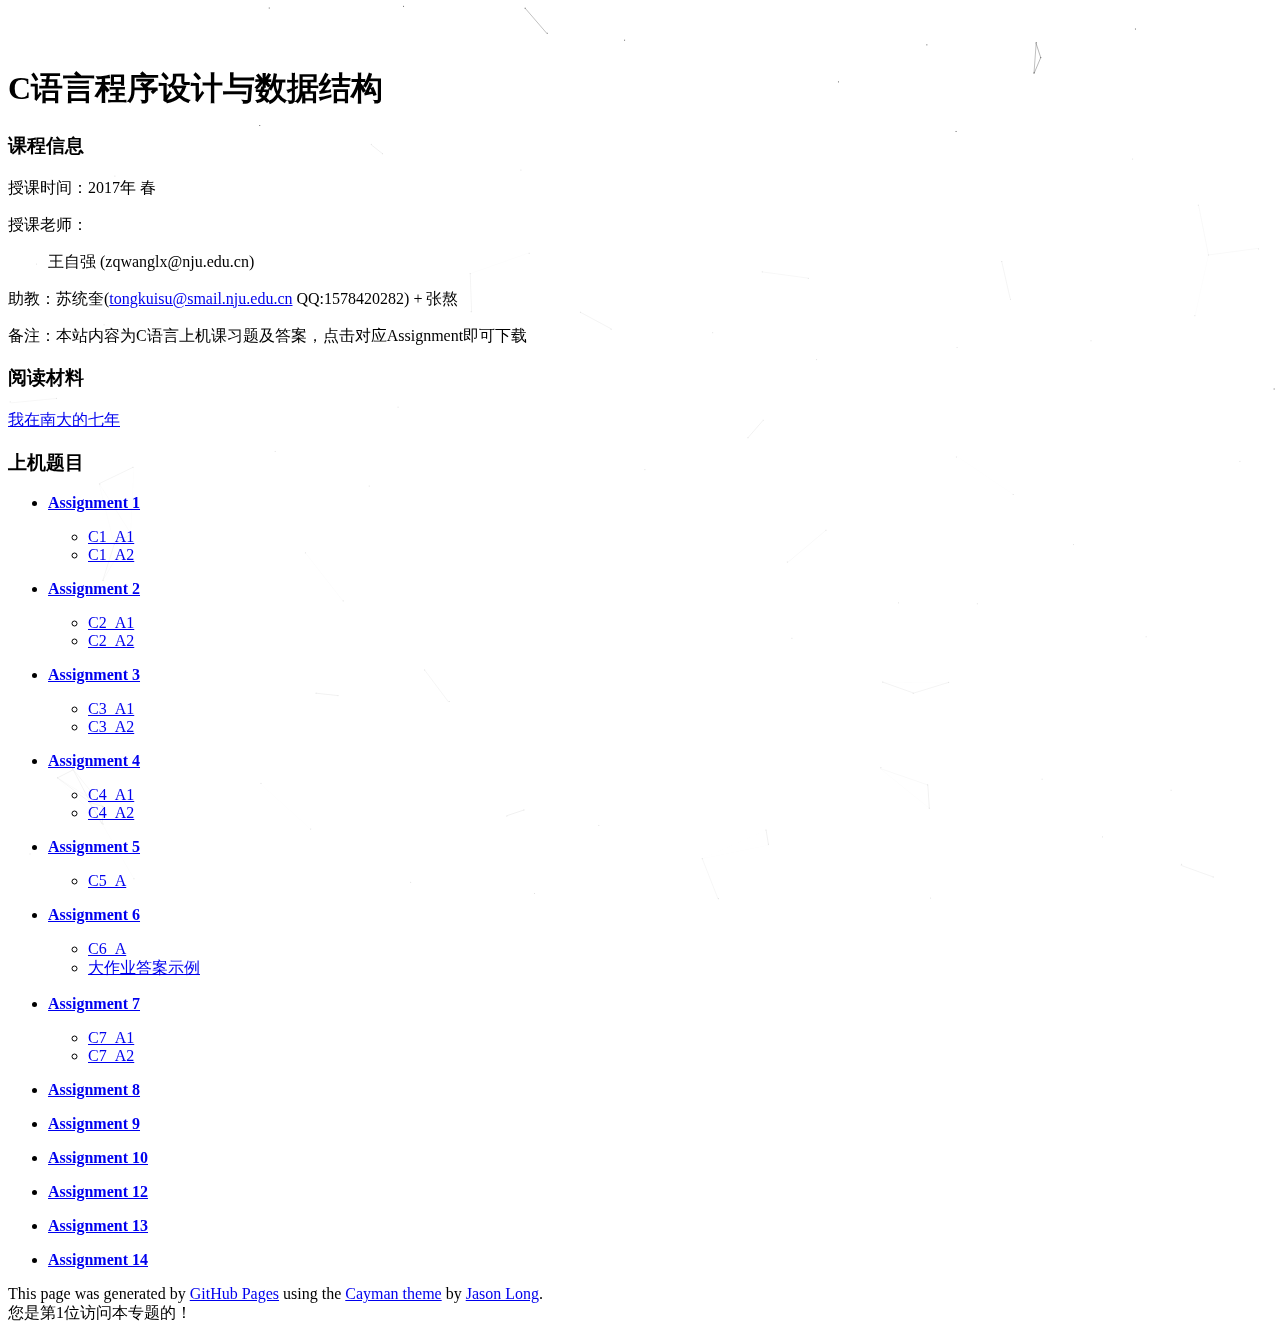
==== contents/c/c.html @ 4b72fead "Update c.html" ====
<!DOCTYPE html>
<html lang="en-us">
<head>
    <meta charset="UTF-8">
    <title>C语言程序设计与数据结构</title>
    <meta name="viewport" content="width=device-width, initial-scale=1">
    <link rel="stylesheet" type="text/css" href="../../stylesheets/normalize.css" media="screen">
    <link href='../../stylesheets/googleapi_font.css' rel='stylesheet' type='text/css'>
    <!-- <link href='https://fonts.googleapis.com/css?family=Open+Sans:400,700' rel='stylesheet' type='text/css'> -->
    <link rel="stylesheet" type="text/css" href="../../stylesheets/stylesheet.css" media="screen">
    <link rel="stylesheet" type="text/css" href="../../stylesheets/github-light.css" media="screen">
    <script src="../../qrgen.js"></script>
    <!-- <script src="https://gera2ld.github.io/jsqrgen/qrgen.js"></script> -->
    <script src="../../qr_page.js"></script>
    <style>
        .modalDialog {
            position: fixed;
            font-family: Arial, Helvetica, sans-serif;
            top: 0;
            right: 0;
            bottom: 0;
            left: 0;
            background: rgba(0,0,0,0.8);
            z-index: 99999;
            opacity:0;
            -webkit-transition: opacity 200ms ease-in;
            -moz-transition: opacity 200ms ease-in;
            transition: opacity 200ms ease-in;
            pointer-events: none;
            padding-top:2%;
            padding-bottom: 2%;
            text-align: center;
        }

        .modalDialog:target {
            opacity:1;
            pointer-events: auto;
        }

        .modalDialog > div {
            width: 64%;
            padding: 12px;
            height:auto;
            display:inline-block;
            position: relative;
            margin: 0 auto;
            border-radius: 2px;
            background: #fff;
            background: -moz-linear-gradient(#fff, #bbb);
            background: -webkit-linear-gradient(#fff, #bbb);
            background: -o-linear-gradient(#fff, #bbb);
        }

        .close {
            background: #606061;
            color: #FFFFFF;
            line-height: 25px;
            position: absolute;
            right: -12px;
            text-align: center;
            top: -10px;
            width: 24px;
            text-decoration: none;
            font-weight: bold;
            -webkit-border-radius: 12px;
            -moz-border-radius: 12px;
            border-radius: 12px;
            -moz-box-shadow: 1px 1px 3px #000;
            -webkit-box-shadow: 1px 1px 3px #000;
            box-shadow: 1px 1px 3px #000;
        }

        .close:hover { background: #003abb; }
    </style>
</head>
<body>
    <script src="../../particle.js"></script>

<div id="divPiao" style="background-color:darkblue;  opacity: 0.8; width:100%; height:auto; position: fixed;">
</div>
<div id="qr_div"></div>
<section class="page-header">
    <p style="height:30px;"></p>
    <h1 class="project-name">C语言程序设计与数据结构</h1>
    <h2 class="project-tagline"></h2>
</section>
<section class="main-content">
	<div style="background: rgba(255,255,255,0.8); ">
	<h3>课程信息</h3>
    <p>授课时间：2017年 春</p>
    <p>授课老师：</p>
    <blockquote>
        王自强 (zqwanglx@nju.edu.cn)
    </blockquote>
    <p>助教：苏统奎(<a href="mailto:121180088@smail.nju.edu.cn" )>tongkuisu@smail.nju.edu.cn</a>  QQ:1578420282)  + 张熬</p>  
    <p>备注：本站内容为C语言上机课习题及答案，点击对应Assignment即可下载</p>
    <h3>阅读材料</h3>
    <p><a href="http://mindhacks.cn/2009/05/17/seven-years-in-nju/">我在南大的七年</a></p>
    <h3>上机题目</h3>
    
    <ul>
        <li>
            <p>
                <strong><a href="C1.docx" onmouseover="addQR(this)" onmouseout="rmQR(this)">Assignment 1</a> </strong>
            </p>
            <ul>
                <li>
                    <a href="C1_A1.c">C1_A1</a>
                </li>
            </ul>
            <ul>
                <li>
                    <a href="C1_A2.c">C1_A2</a>
                </li>
            </ul>
            <ul><p></p></ul>
        </li>
       
        <li>
            <p>
                <strong><a href="C2.docx" onmouseover="addQR(this)" onmouseout="rmQR(this)">Assignment 2</a> </strong>
            </p>
             
            <ul>
                <li>
                    <a href="C2_A1.c">C2_A1</a>
                </li>
            </ul>
            <ul>
                <li>
                    <a href="C2_A2.c">C2_A2</a>
                </li>
            </ul>
            <ul><p></p></ul>
        </li>
        <li>
            <p>
                <strong><a href="C3.docx" onmouseover="addQR(this)" onmouseout="rmQR(this)">Assignment 3</a> </strong>
            </p>
            
            <ul>
                <li>
                    <a href="C3_A1.c">C3_A1</a>
                </li>
            </ul>
            <ul>
                <li>
                    <a href="C3_A2.c">C3_A2</a>
                </li>
            </ul>
	 <!--
            <ul>
                <li>
                   <a href="Sort.c">Sort</a>
                </li>
            </ul>-->
            <ul><p></p></ul>
        </li>
	    
        <li>
            <p>
                <strong><a href="C4.docx" onmouseover="addQR(this)" onmouseout="rmQR(this)">Assignment 4</a> </strong>
            </p>
		
            <ul>
                <li>
                    <a href="C4_A1.c">C4_A1</a>
                </li>
            </ul>
            <ul>
                <li>
                    <a href="C4_A2.c">C4_A2</a>
                </li>
            </ul>
            </li>
            <!--

            <ul>
                <li>
                    <a href="#C4_video_player">大作业效果视频示例</a>
                </li>
            </ul>
            <ul><p></p></ul>
            -->

        <li>
            <p>
                <strong><a href="C5.docx" onmouseover="addQR(this)" onmouseout="rmQR(this)">Assignment 5</a> </strong>
            </p>
        </li>
           
            <ul>
                <li>
                    <a href="C5.c">C5_A</a>
                </li>
            </ul>
            <ul><p></p></ul>

     
        <li>
            <p>
                <strong><a href="C6.docx" onmouseover="addQR(this)" onmouseout="rmQR(this)">Assignment 6</a> </strong>
            </p>
	
            <ul>
                <li>
                    <a href="C6.c">C6_A</a>
                </li>
            </ul>
	
            <ul>
                <li>
                    <a href="Chw1.c">大作业答案示例</a>
                </li>
            </ul>
            <ul><p></p></ul>
        </li>
        <li>
            <p>
                <strong><a href="C7.docx" onmouseover="addQR(this)" onmouseout="rmQR(this)">Assignment 7</a> </strong>
            </p>
		
            <ul>
                <li>
                    <a href="C7_A1.c">C7_A1</a>
                </li>
            </ul>
            <ul>
                <li>
                    <a href="C7_A2.c">C7_A2</a>
                </li>
            </ul>
		
            <ul><p></p></ul>
        </li>
        <li>
            <p>
                <strong><a href="C8.docx" onmouseover="addQR(this)" onmouseout="rmQR(this)">Assignment 8</a> </strong>
            </p>
		<!--
            <ul>
                <li>
                    <a href="C8.c">C8_A</a>
                </li>
            </ul>
            <ul><p></p></ul>
        </li>
        <li>
            <p>
                <strong>
                    第二次大作业
                    <a href="Task.docx" onmouseover="addQR(this)" onmouseout="rmQR(this)">[docx]</a>
                    <a href="Task.pdf" onmouseover="addQR(this)" onmouseout="rmQR(this)">[pdf]</a>
                </strong>
                (2016-12-03)
            </p>
            <ul>
                <li>
                    <a href="Task_A.c">Task_A</a>
                </li>
            </ul>
            <ul><p></p></ul>
 -->
        </li>
        <li>
            <p>
                <strong><a href="C9.docx" onmouseover="addQR(this)" onmouseout="rmQR(this)">Assignment 9</a> </strong>
            </p>
     <!--
            <ul>
                <li>
                    <a href="C9_A1.c">C9_A1</a>
                </li>
            </ul>
            <ul>
                <li>
                    <a href="C9_A2.c">C9_A2</a>
                </li>
            </ul>
            <ul><p></p></ul>
-->
        </li>

        <li>
 
            <p>
                <strong><a href="C10.docx" onmouseover="addQR(this)" onmouseout="rmQR(this)">Assignment 10</a> </strong>

            </p>

        </li>

        <li>
 
            <p>
                <strong><a href="C12.docx" onmouseover="addQR(this)" onmouseout="rmQR(this)">Assignment 12</a> </strong>
            </p>

         </li>

        <li>
 
            <p>
                <strong><a href="C13.docx" onmouseover="addQR(this)" onmouseout="rmQR(this)">Assignment 13</a> </strong>
            </p>
	 </li>

        <li>
 
            <p>
                <strong><a href="C14.docx" onmouseover="addQR(this)" onmouseout="rmQR(this)">Assignment 14</a> </strong>
            </p>
		 <!--
            <ul>
                <li>
                    <a href="C10_A.c">C10_A</a>
                </li>
            </ul>
            <ul><p></p></ul>
        </li>
		
		</li>
        <li>
            <p>
                <strong><a href="ExamDes.docx" onmouseover="addQR(this)" onmouseout="rmQR(this)">Exam Description.docx</a> </strong>
            </p>
            <ul><p></p></ul>
        </li>
        -->
    </ul>

    
	</div>
    

    <footer class="site-footer">

        <span class="site-footer-credits">This page was generated by <a href="https://pages.github.com">GitHub Pages</a> using the <a
                href="https://github.com/jasonlong/cayman-theme">Cayman theme</a> by <a
                href="https://twitter.com/jasonlong">Jason Long</a>.</span>
    </footer>

</section>
<div id="C4_video_player" class="modalDialog">
    <div>
        <a href="#close" title="Close" class="close" onclick="player.pause()">X</a>
        <video id="player" width="100%" src="C4_video.mp4" controls>您的浏览器不支持Html5视频播放</video>
        <h2>第一次大作业效果<a href="C4_video.mp4">视频示例</a></h2>
        <p>示例视频仅供参考，只要保证运行结果不出错，界面布局可以自行定义。</p>
        
    
    </div>
</div>

<script language=JavaScript>
<!--
var caution = false
function setCookie(name, value, expires, path, domain, secure) {
var curCookie = name + "=" + escape(value) +
((expires) ? "; expires=" + expires.toGMTString() : "") +
((path) ? "; path=" + path : "") +
((domain) ? "; domain=" + domain : "") +
((secure) ? "; secure" : "")
if (!caution || (name + "=" + escape(value)).length <= 4000)
document.cookie = curCookie
else
if (confirm("Cookie exceeds 4KB and will be cut!"))
document.cookie = curCookie
}
function getCookie(name) {
var prefix = name + "="
var cookieStartIndex = document.cookie.indexOf(prefix)
if (cookieStartIndex == -1)
return null
var cookieEndIndex = document.cookie.indexOf(";", cookieStartIndex + prefix.length)
if (cookieEndIndex == -1)
cookieEndIndex = document.cookie.length
return unescape(document.cookie.substring(cookieStartIndex + prefix.length, cookieEndIndex))
}
function deleteCookie(name, path, domain) {
if (getCookie(name)) {
document.cookie = name + "=" +
((path) ? "; path=" + path : "") +
((domain) ? "; domain=" + domain : "") +
"; expires=Thu, 01-Jan-70 00:00:01 GMT"
}
}
function fixDate(date) {
var base = new Date(0)
var skew = base.getTime()
if (skew > 0)
date.setTime(date.getTime() - skew)
}
var now = new Date()
fixDate(now)
now.setTime(now.getTime() + 365 * 24 * 60 * 60 * 1000)
var visits = getCookie("counter")
if (!visits)
visits = 1
else
visits = parseInt(visits) + 1
setCookie("counter", visits, now)
document.write("您是第" + visits + "位访问本专题的！")
// -->
</script>
</body>

</html>
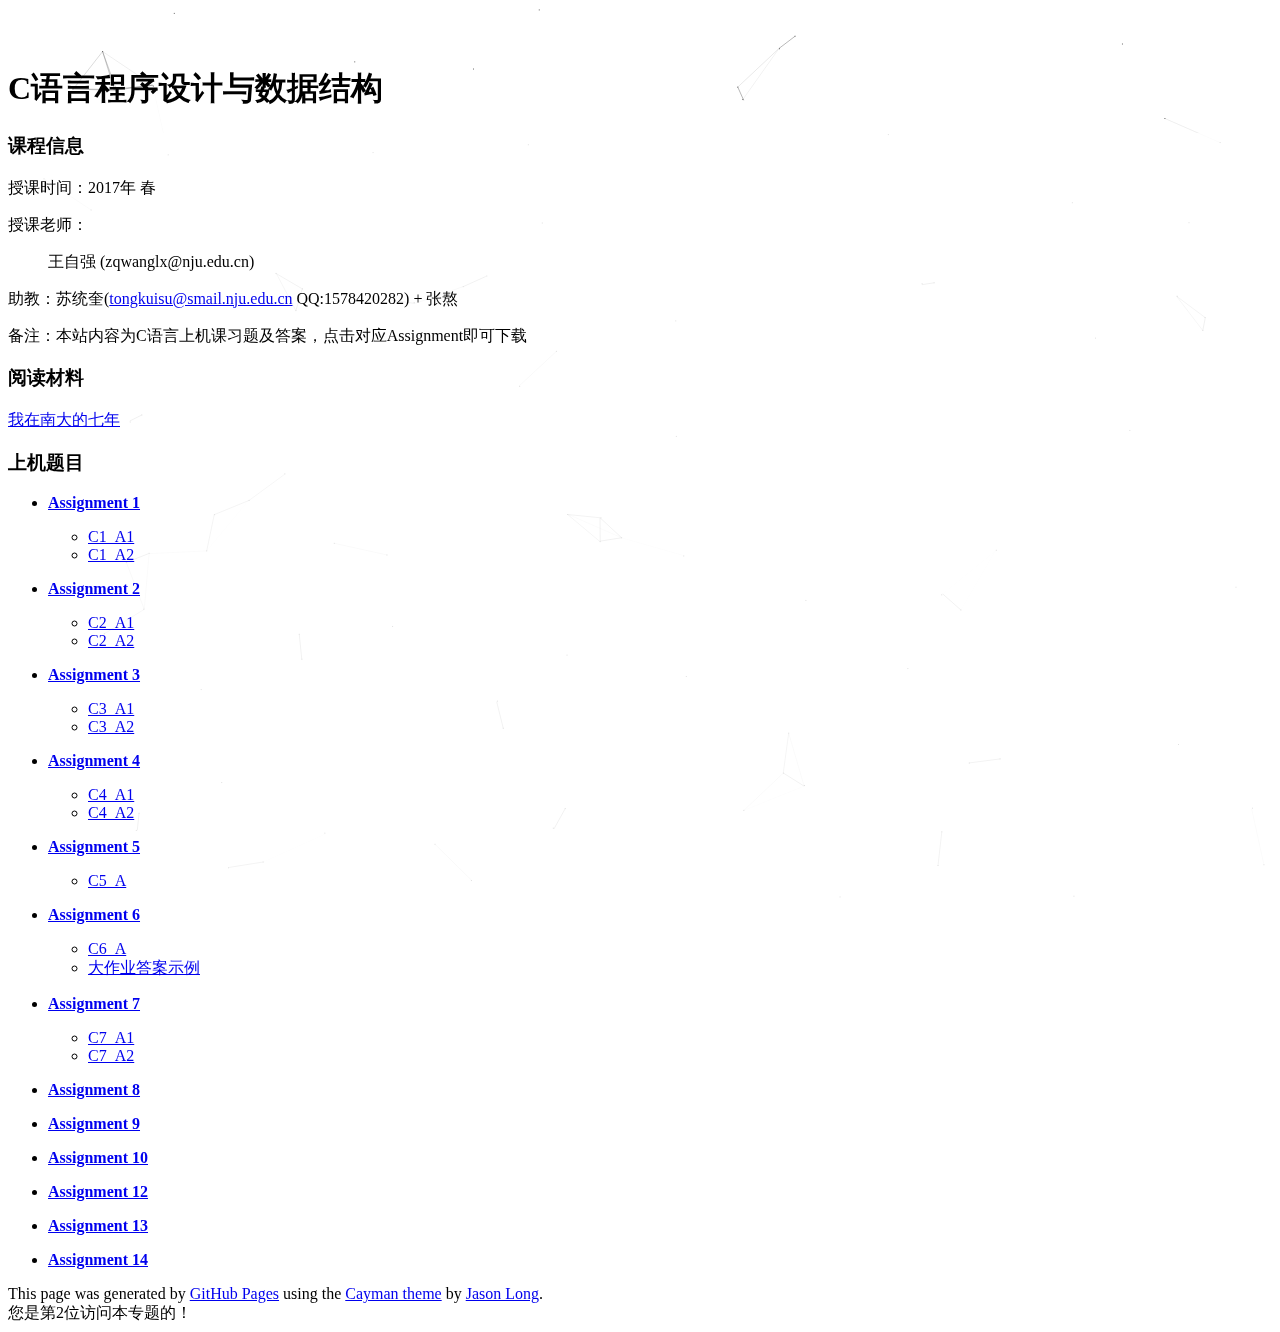
==== commit a73ff9e5: "14" ====
--- a/contents/c/c.html
+++ b/contents/c/c.html
@@ -303,7 +303,7 @@
             <p>
                 <strong><a href="C13.docx" onmouseover="addQR(this)" onmouseout="rmQR(this)">Assignment 13</a> </strong>
             </p>
-	 </li>
+        </li>
 
         <li>
  
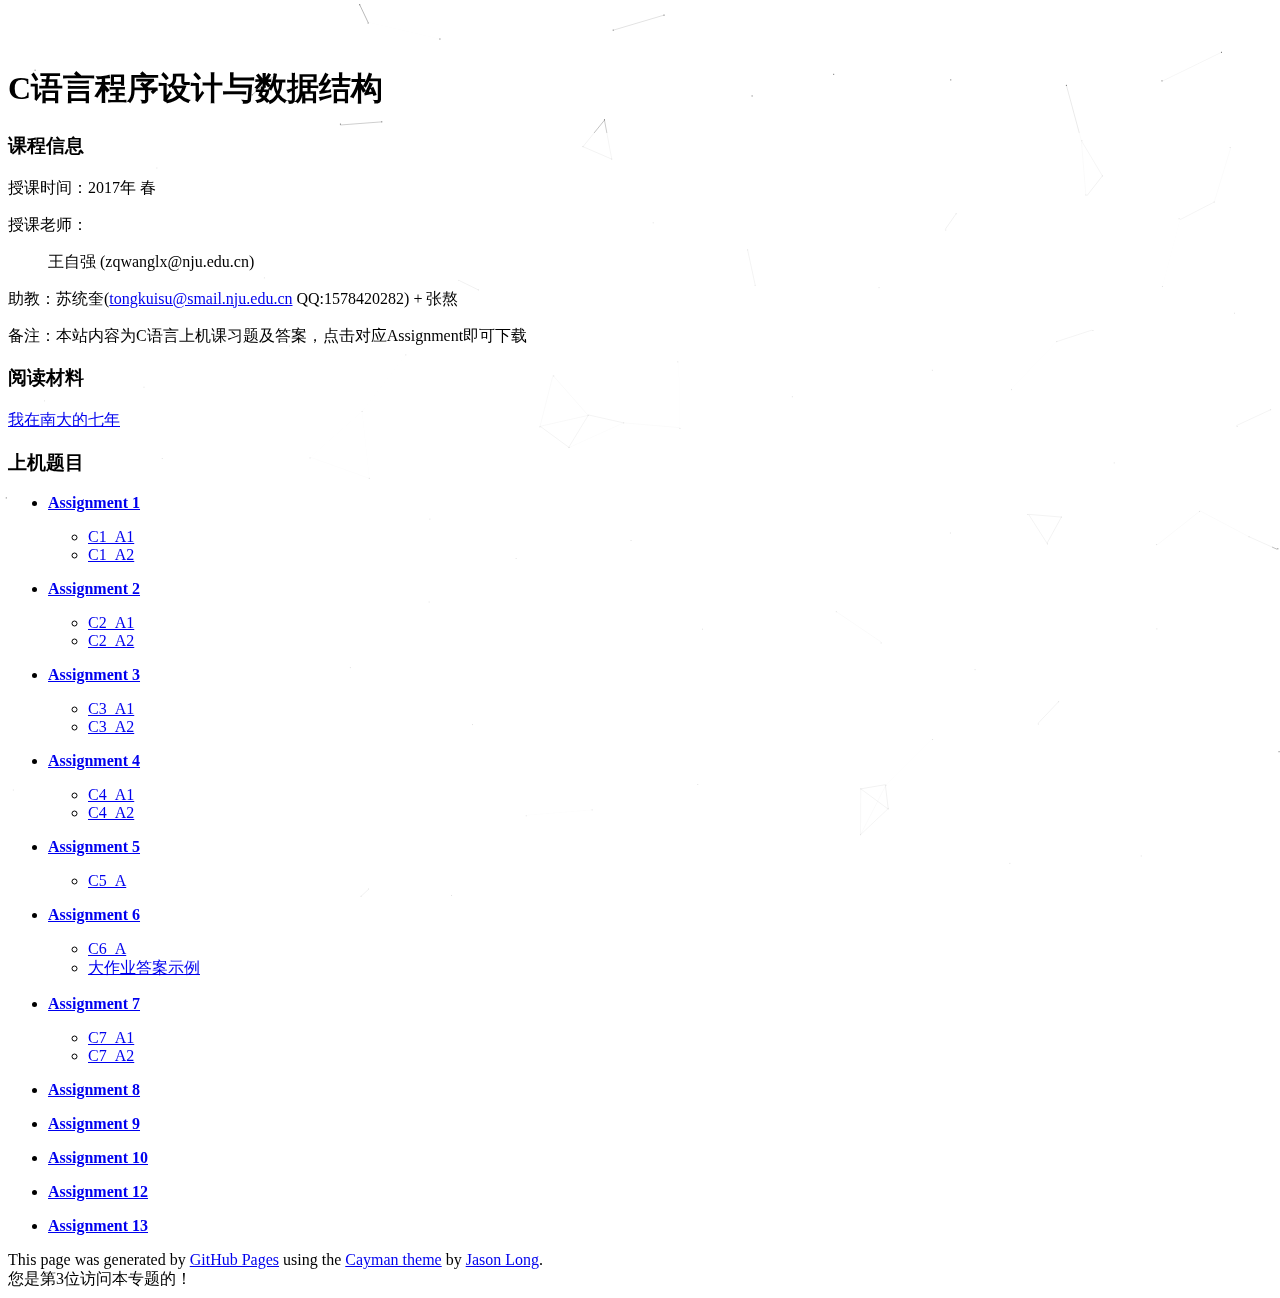
==== commit ade93771: "Update c.html" ====
--- a/contents/c/c.html
+++ b/contents/c/c.html
@@ -303,13 +303,7 @@
             <p>
                 <strong><a href="C13.docx" onmouseover="addQR(this)" onmouseout="rmQR(this)">Assignment 13</a> </strong>
             </p>
-        </li>
-
-        <li>
- 
-            <p>
-                <strong><a href="C14.docx" onmouseover="addQR(this)" onmouseout="rmQR(this)">Assignment 14</a> </strong>
-            </p>
+
 		 <!--
             <ul>
                 <li>
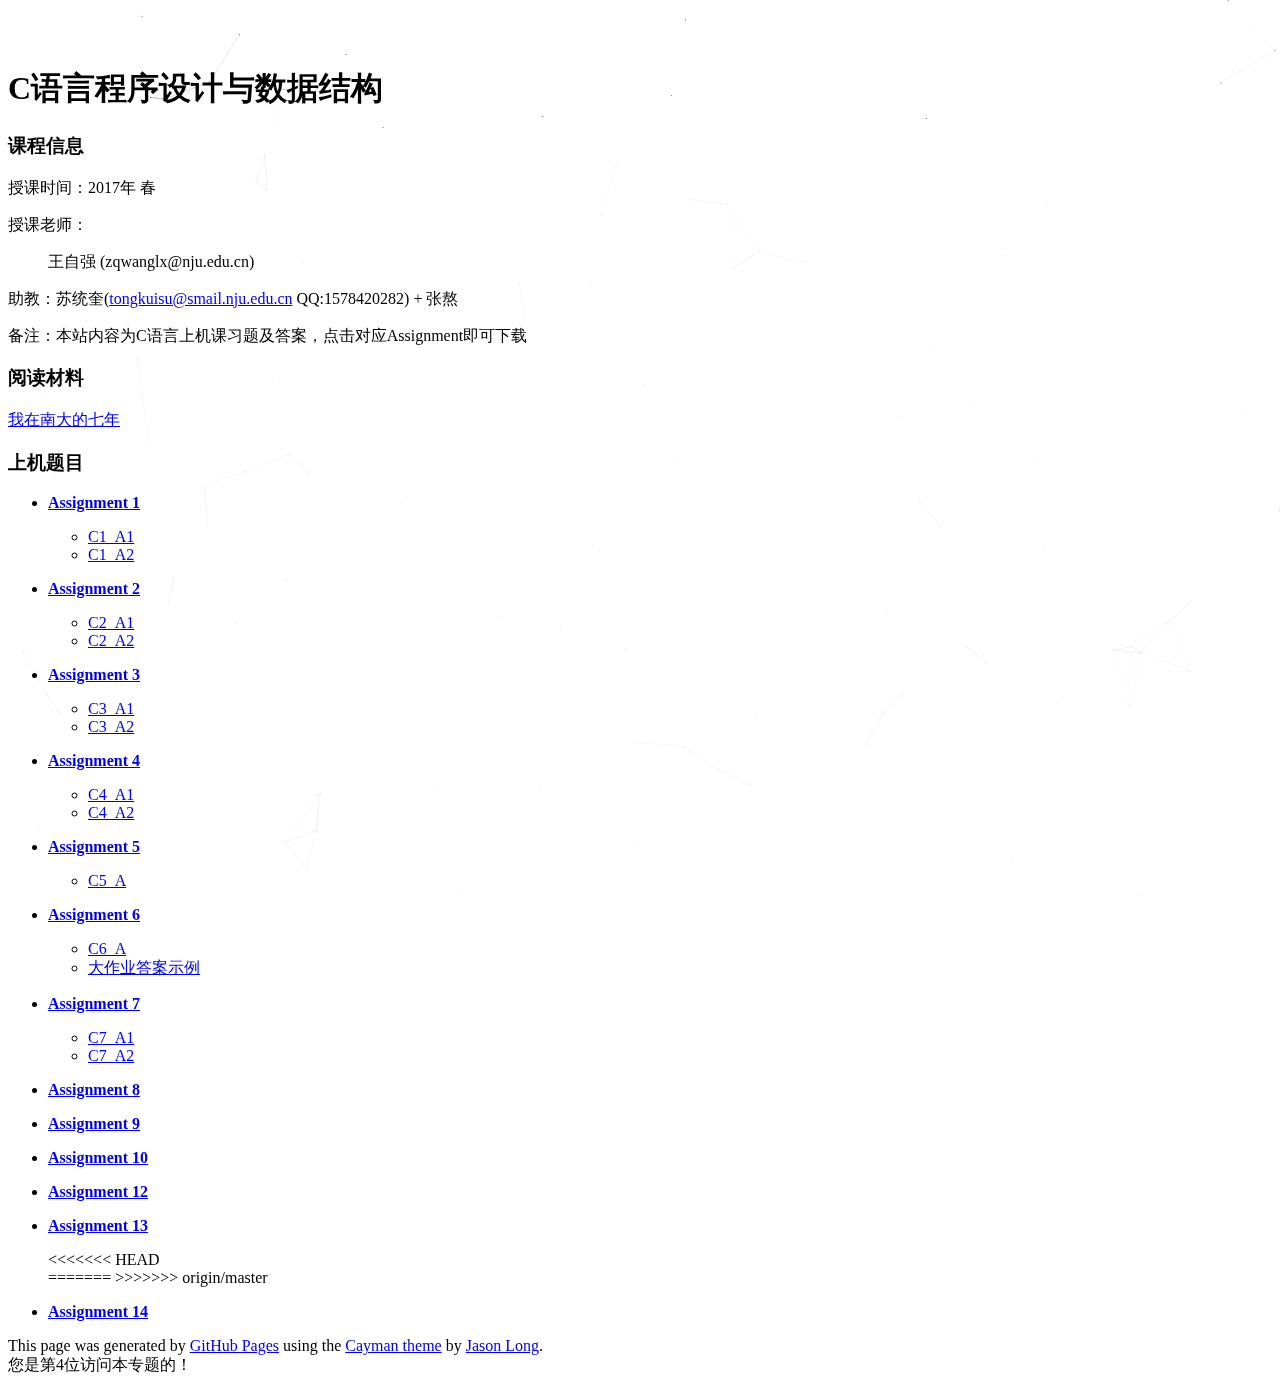
==== commit b2d92c30: "Merge remote-tracking branch 'origin/master'" ====
--- a/contents/c/c.html
+++ b/contents/c/c.html
@@ -303,7 +303,17 @@
             <p>
                 <strong><a href="C13.docx" onmouseover="addQR(this)" onmouseout="rmQR(this)">Assignment 13</a> </strong>
             </p>
-
+<<<<<<< HEAD
+        </li>
+=======
+	 </li>
+>>>>>>> origin/master
+
+        <li>
+ 
+            <p>
+                <strong><a href="C14.docx" onmouseover="addQR(this)" onmouseout="rmQR(this)">Assignment 14</a> </strong>
+            </p>
 		 <!--
             <ul>
                 <li>
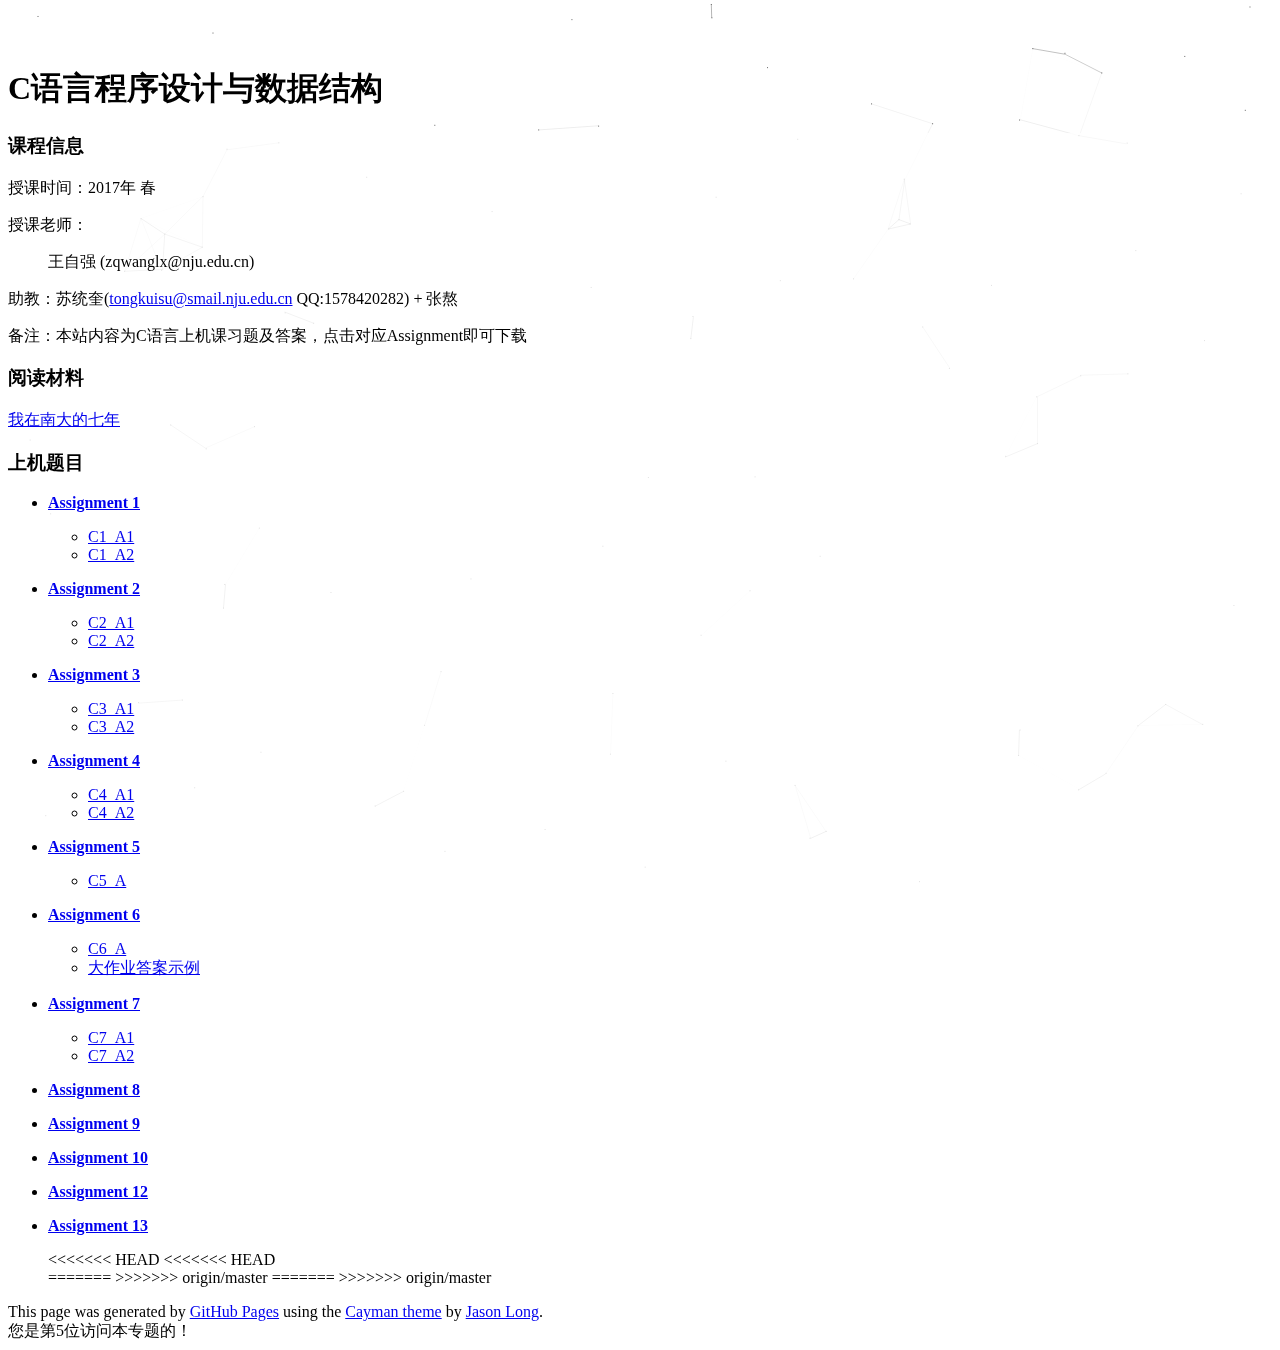
==== commit 5eb78ea9: "Merge remote-tracking branch 'origin/master'" ====
--- a/contents/c/c.html
+++ b/contents/c/c.html
@@ -304,16 +304,14 @@
                 <strong><a href="C13.docx" onmouseover="addQR(this)" onmouseout="rmQR(this)">Assignment 13</a> </strong>
             </p>
 <<<<<<< HEAD
+<<<<<<< HEAD
         </li>
 =======
 	 </li>
 >>>>>>> origin/master
-
-        <li>
- 
-            <p>
-                <strong><a href="C14.docx" onmouseover="addQR(this)" onmouseout="rmQR(this)">Assignment 14</a> </strong>
-            </p>
+=======
+>>>>>>> origin/master
+
 		 <!--
             <ul>
                 <li>
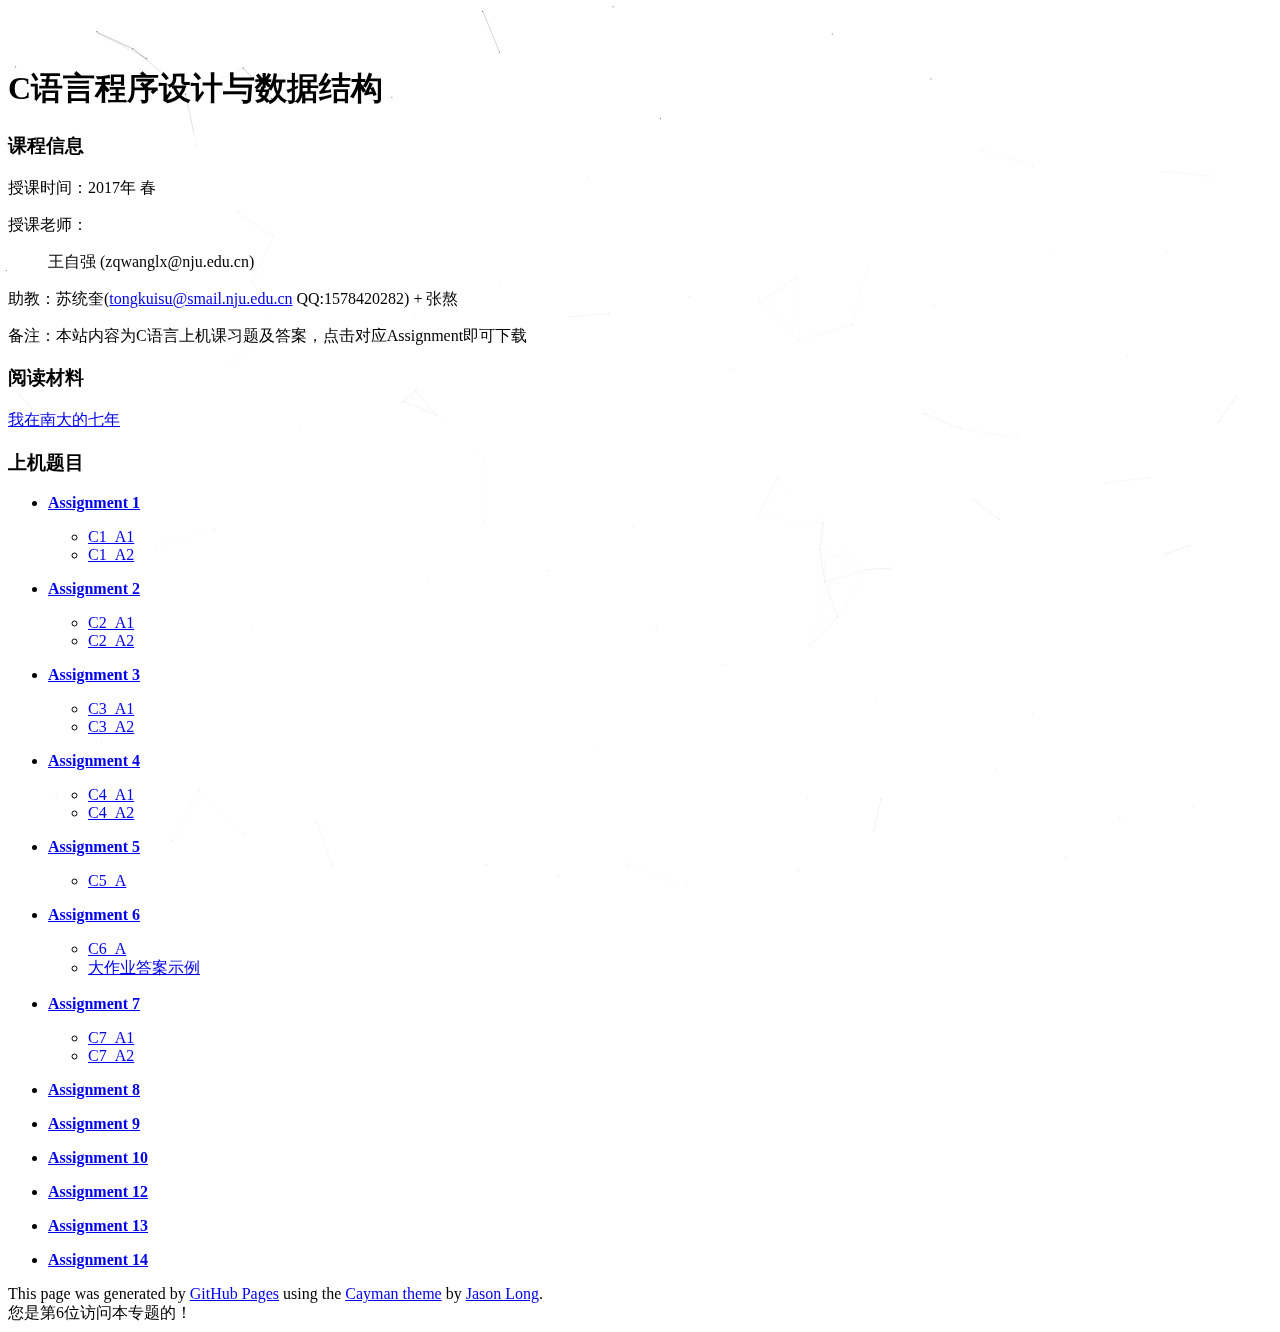
==== commit a6499e6a: "14+" ====
--- a/contents/c/c.html
+++ b/contents/c/c.html
@@ -303,14 +303,15 @@
             <p>
                 <strong><a href="C13.docx" onmouseover="addQR(this)" onmouseout="rmQR(this)">Assignment 13</a> </strong>
             </p>
-<<<<<<< HEAD
-<<<<<<< HEAD
-        </li>
-=======
-	 </li>
->>>>>>> origin/master
-=======
->>>>>>> origin/master
+
+ </li>
+
+        <li>
+ 
+            <p>
+                <strong><a href="C14.docx" onmouseover="addQR(this)" onmouseout="rmQR(this)">Assignment 14</a> </strong>
+            </p>
+
 
 		 <!--
             <ul>
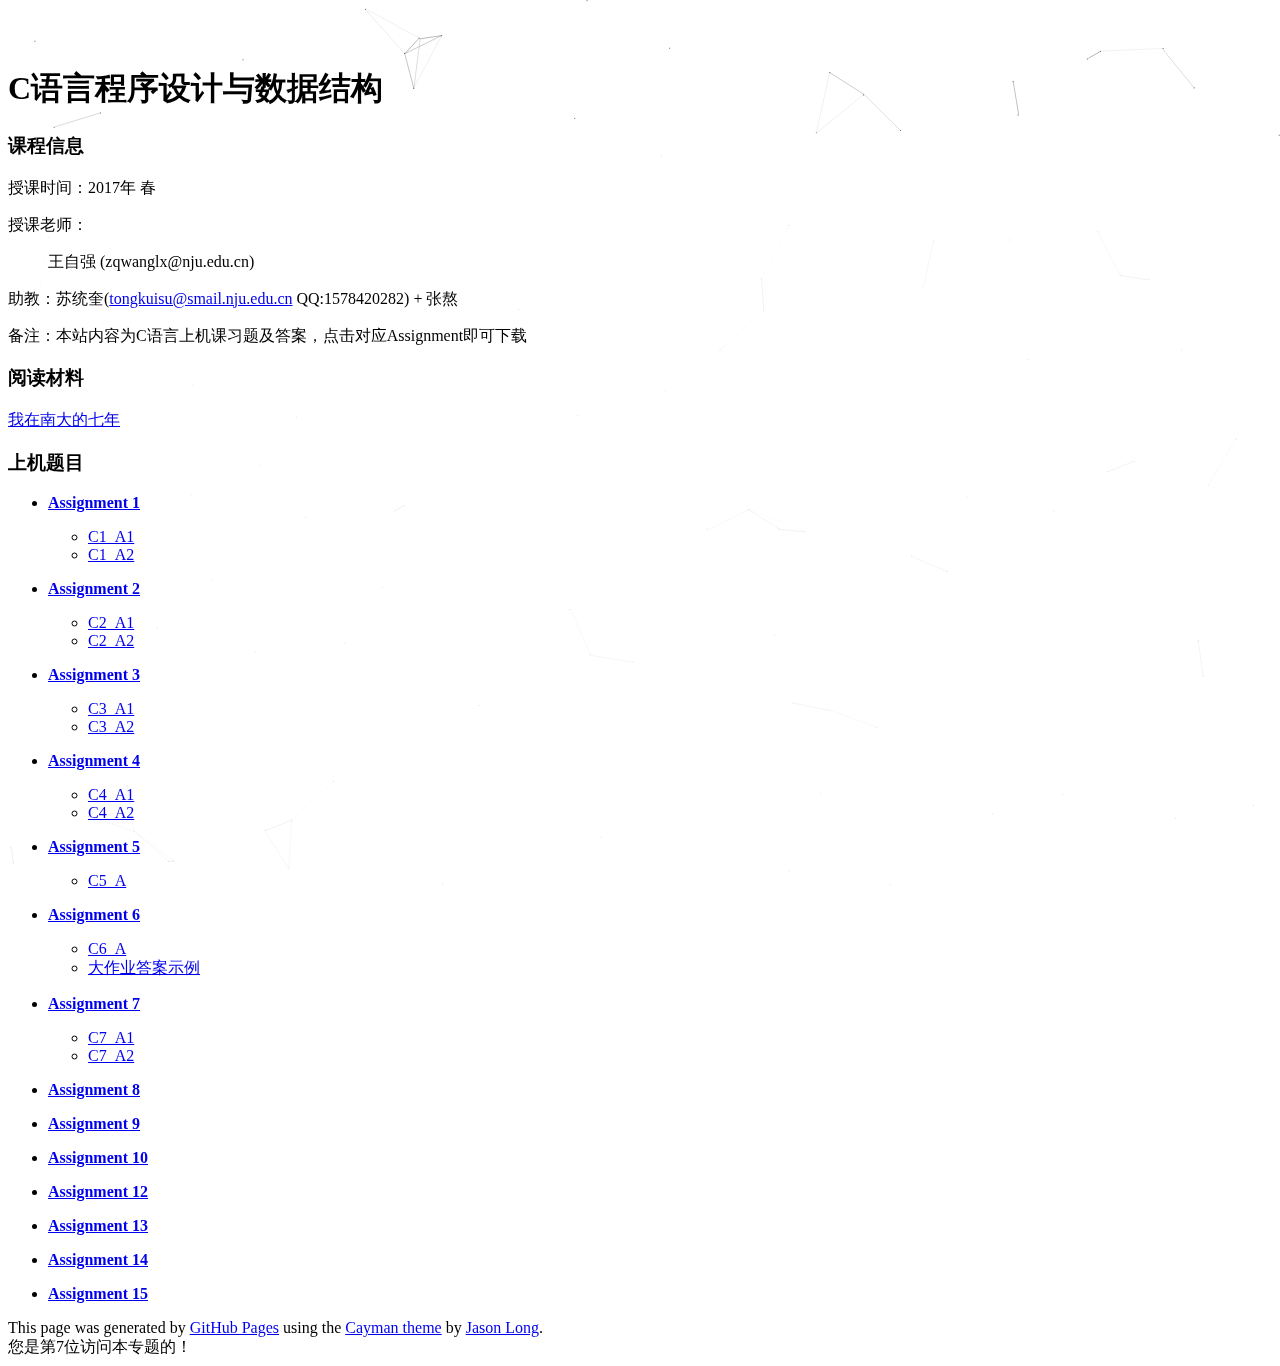
==== commit 2a09d51a: "15" ====
--- a/contents/c/c.html
+++ b/contents/c/c.html
@@ -311,7 +311,13 @@
             <p>
                 <strong><a href="C14.docx" onmouseover="addQR(this)" onmouseout="rmQR(this)">Assignment 14</a> </strong>
             </p>
-
+ </li>
+
+        <li>
+ 
+            <p>
+                <strong><a href="C15.docx" onmouseover="addQR(this)" onmouseout="rmQR(this)">Assignment 15</a> </strong>
+            </p>
 
 		 <!--
             <ul>
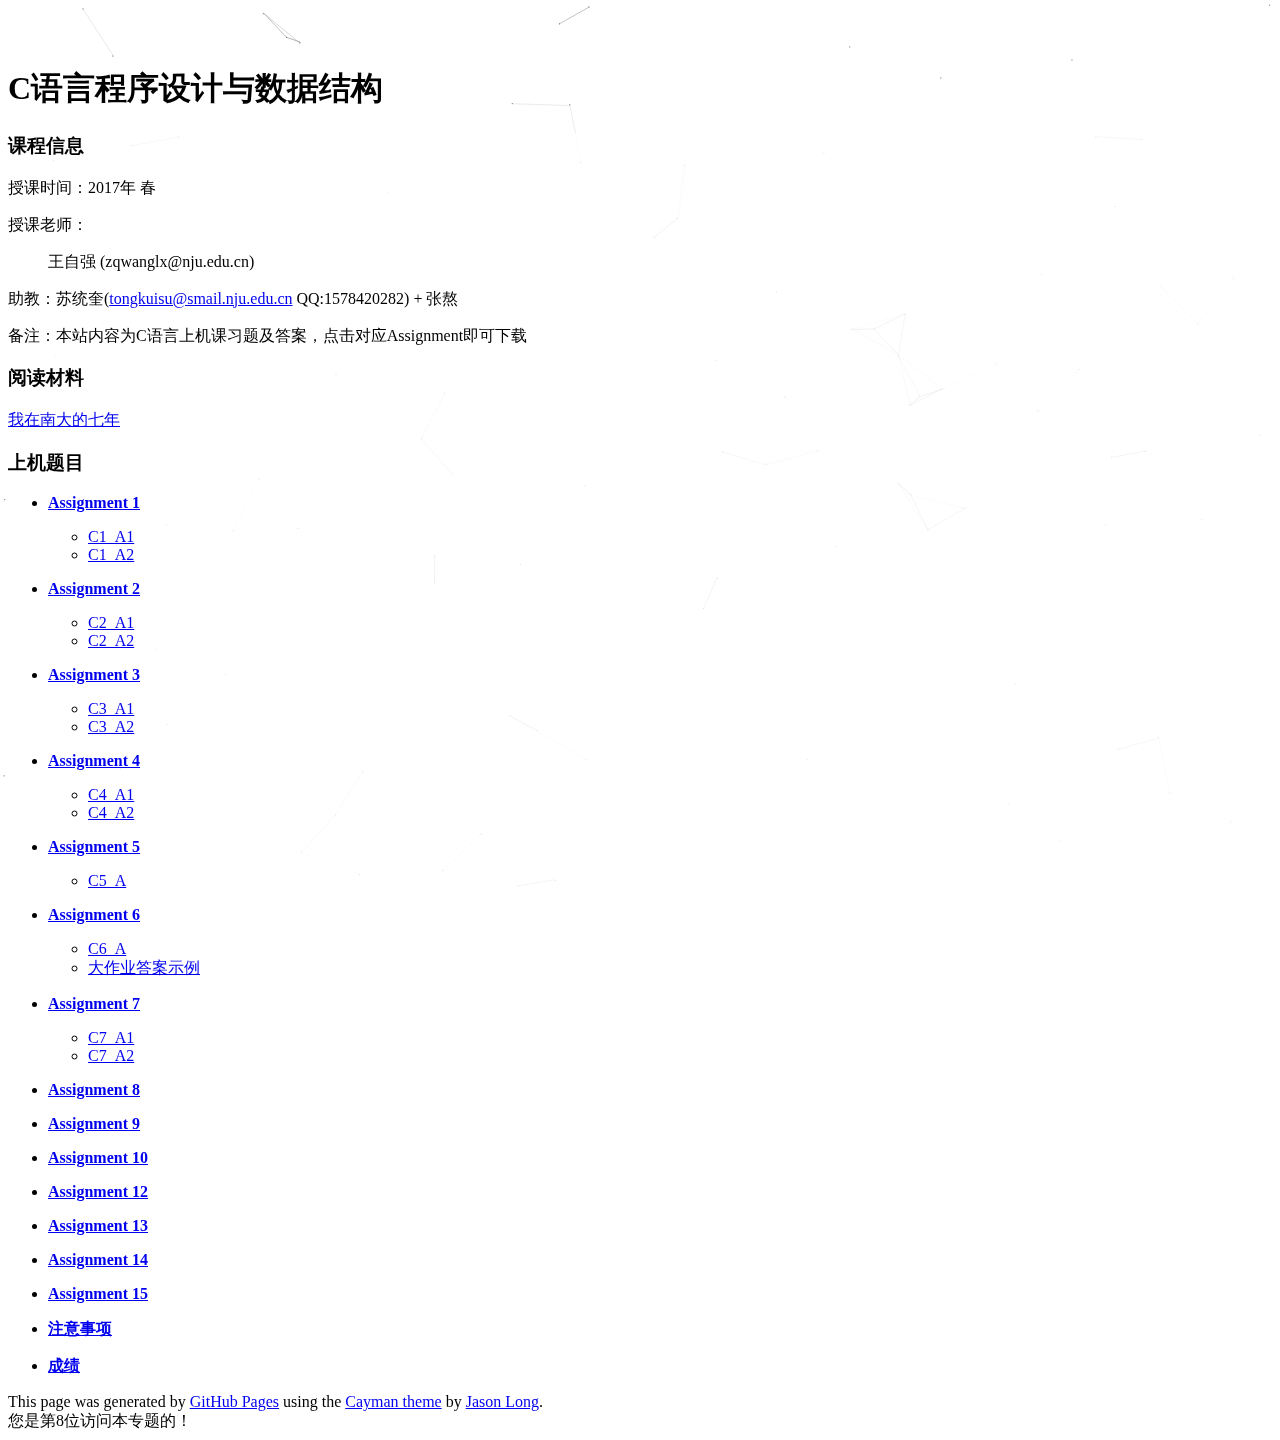
==== commit 478d482f: "final" ====
--- a/contents/c/c.html
+++ b/contents/c/c.html
@@ -317,6 +317,22 @@
  
             <p>
                 <strong><a href="C15.docx" onmouseover="addQR(this)" onmouseout="rmQR(this)">Assignment 15</a> </strong>
+            </p>
+
+ </li>
+
+        <li>
+ 
+            <p>
+                <strong><a href="final.docx" onmouseover="addQR(this)" onmouseout="rmQR(this)">注意事项</a> </strong>
+            </p>
+
+            </li>
+
+        <li>
+ 
+            <p>
+                <strong><a href="results.xlsx" onmouseover="addQR(this)" onmouseout="rmQR(this)">成绩</a> </strong>
             </p>
 
 		 <!--
